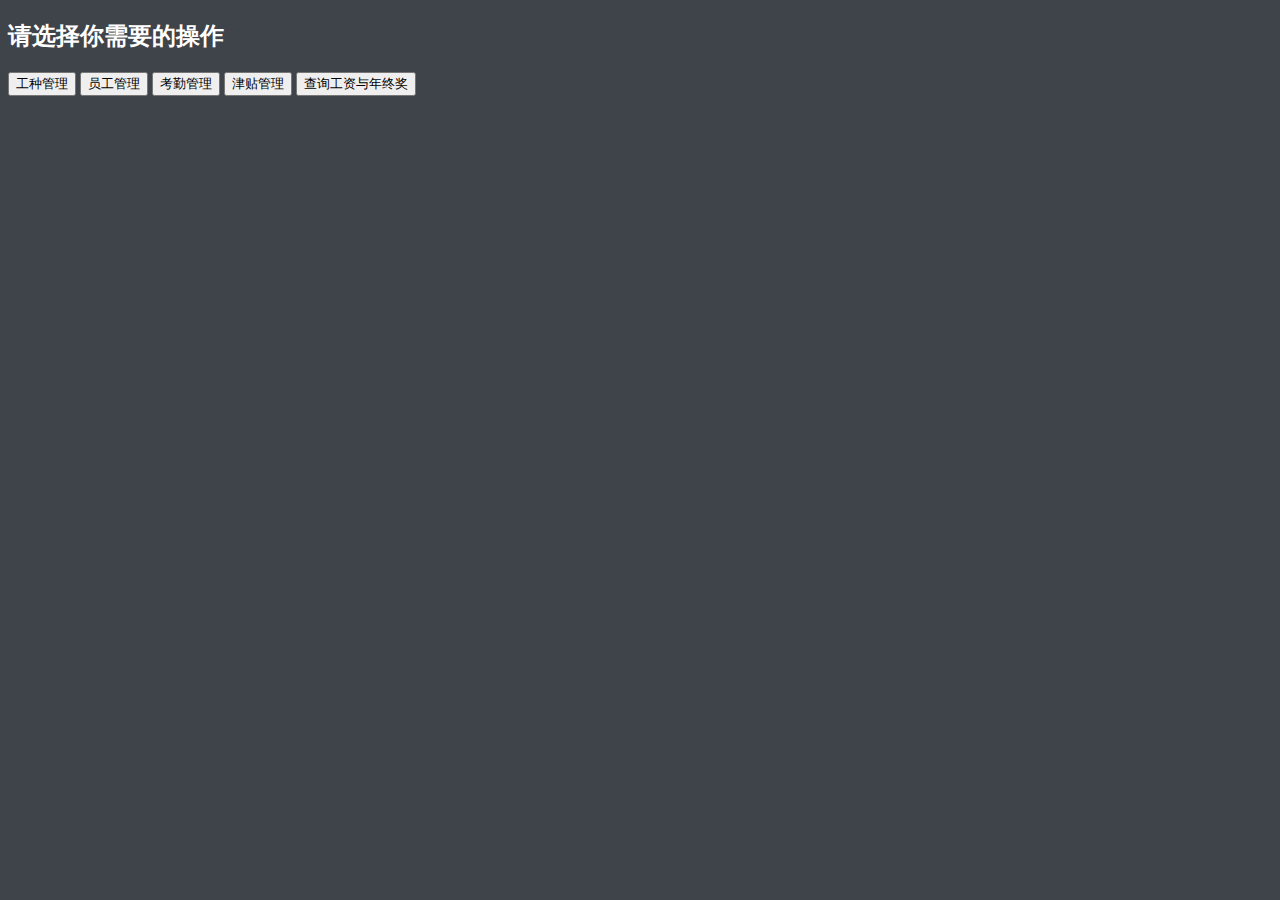
==== lab3/admin.html @ aec47204 "almost finish lab3" ====
<!DOCTYPE html>
<html>
  <head>
    <meta charset="utf-8">
    <title>工资管理系统</title>
    <link rel="stylesheet" href="bootstrap/css/bootstrap.min.css">
    <link rel="stylesheet" href="style.css">
    <script src="jquery.min.js"></script>
    <script src="bootstrap/js/bootstrap.min.js"></script>
  </head>
  <body>
    <h2>请选择你需要的操作</h2>
    <div class="operation">
      <button type="button" name="button" id="branchManage">工种管理</button>
      <button type="button" name="button" id="employeeManage">员工管理</button>
      <button type="button" name="button" id="lossManage">考勤管理</button>
      <button type="button" name="button" id="overManage">津贴管理</button>
      <button type="button" name="button" id="viewsalarys">查询工资与年终奖</button>
    </div>
    <script src="admin.js" charset="utf-8"></script>
  </body>
</html>
---- lab3/style.css ----
body {
  font-family: "思源黑体 light";
  background-color: rgb(63,67,74);
  color: rgb(255, 255, 255);
}
.clear-float {
  clear: both;
}
ul {
  padding-left: 0;
  color: rgb(63, 67, 74);
  background-color: rgba(255, 255, 255, 0.4);
}
.list-group-item {
  background-color: rgb(115,201,138);
}
div input, div select, div button, div select option{
  color: black;
  padding-bottom: 1px;
  padding-top: 1px;
}
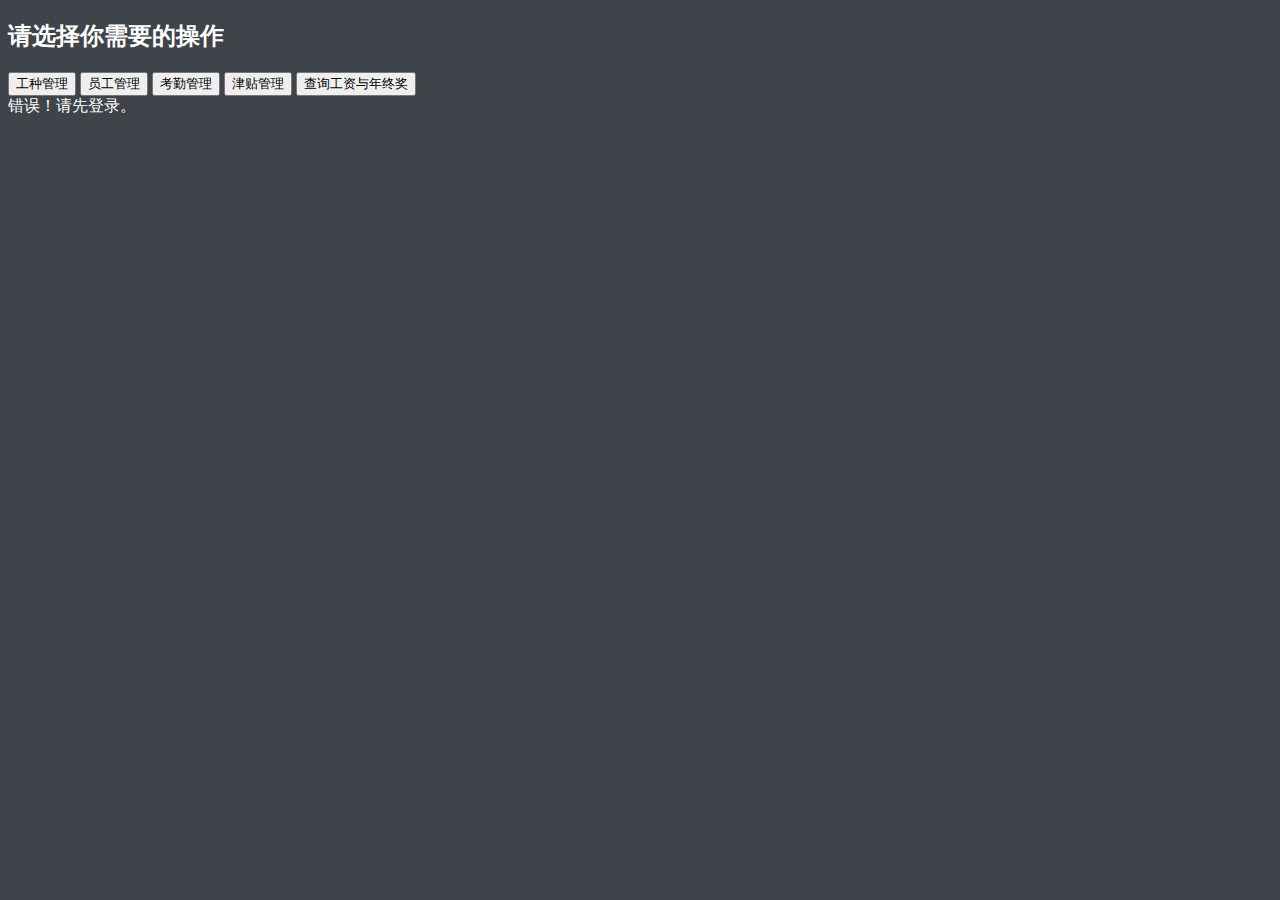
==== commit 1ebf771f: "登录状态验证" ====
--- a/lab3/admin.html
+++ b/lab3/admin.html
@@ -9,6 +9,7 @@
     <script src="bootstrap/js/bootstrap.min.js"></script>
   </head>
   <body>
+    <div class="true-body">
     <h2>请选择你需要的操作</h2>
     <div class="operation">
       <button type="button" name="button" id="branchManage">工种管理</button>
@@ -17,6 +18,8 @@
       <button type="button" name="button" id="overManage">津贴管理</button>
       <button type="button" name="button" id="viewsalarys">查询工资与年终奖</button>
     </div>
+  </div>
+    <div class="alert alert-danger" id="success-alert">错误！请先登录。</div>
     <script src="admin.js" charset="utf-8"></script>
   </body>
 </html>
--- a/lab3/style.css
+++ b/lab3/style.css
@@ -19,3 +19,7 @@
   padding-bottom: 1px;
   padding-top: 1px;
 }
+.center-block {
+  margin-top: 60px;
+  float: none;
+}
